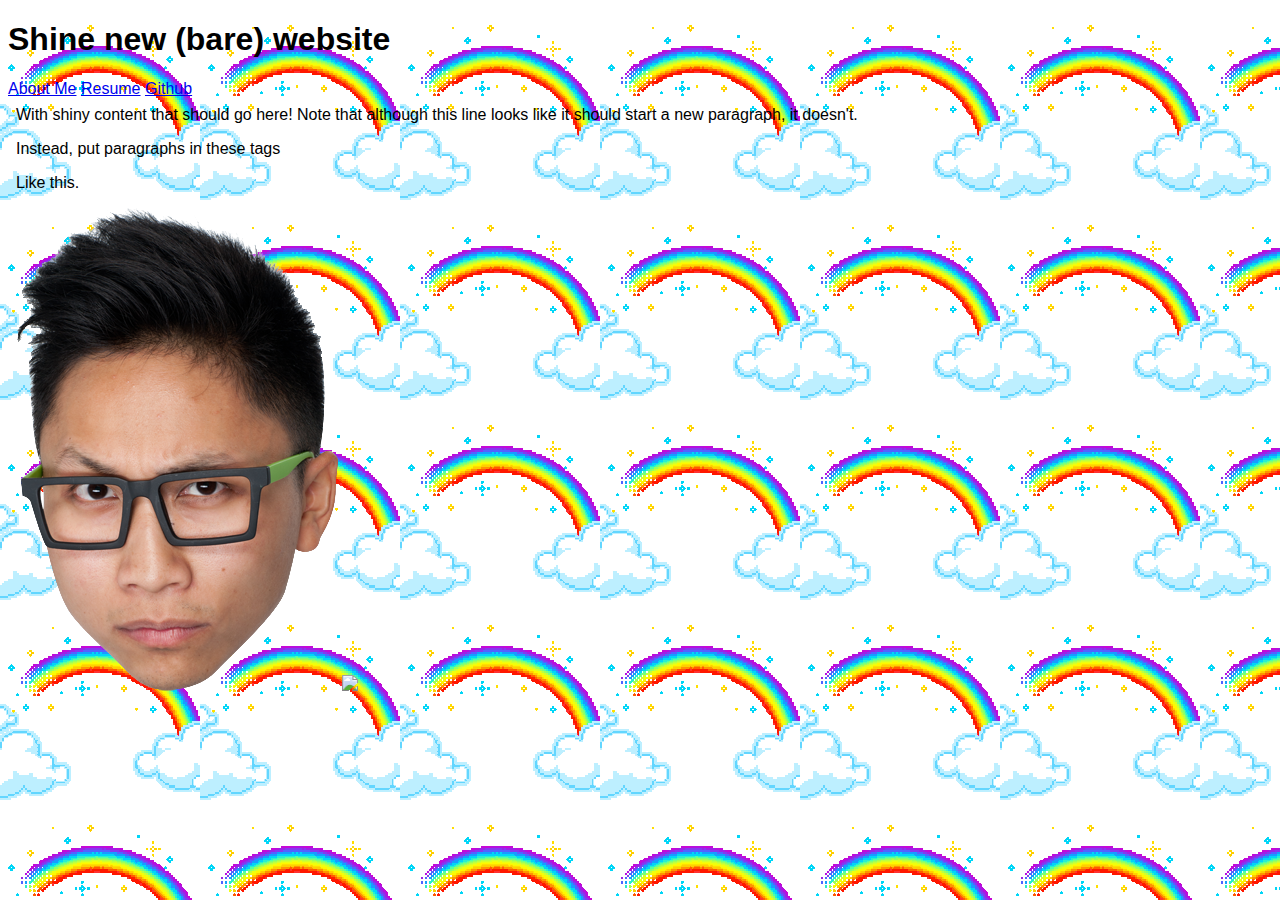
==== template.html @ a290f04a "added images" ====
<!doctype html>
<!-- comments look like this -->
<html>
<head>
  <title>
    Annlee's lame personal website
  </title>
  <!-- <link rel.../> tag goes here. -->

<link type="text/css" rel="stylesheet" href="style.css"/>

</head>
<body>
<header> <!-- stuff that never changes (site name, navigation) -->
  <h1>Shine new (bare) website</h1>
  <div> <!-- navigation section -->
    <span><a href="about.html">About Me</a></span>
    <span><a href="resume.html">Resume</a></span>
    <span><a href="http://polkabear.github.io">Github</a></span>
  </div>
</header>

<main> <!-- stuff that changes on every page -->
  With shiny content that should go here!

  Note that although this line looks like it should start a new paragraph,
  it doesn't.

  <p>Instead, put paragraphs in these tags</p>
  <p>Like this.</p>
  <img src="images/Birthdayrolla_2.png">
  <img src="https://31.media.tumblr.com/6aff8d9d65009ccbca4b19044167bda1/tumblr_inline_mwsav3hWfd1rc6mpw.gif">
</main>

<footer>
</footer>
</body>
</html>
---- style.css ----
/* comments look like this in CSS files */

#navbar {
  background-color: #000000; /* black */
  color: #ffffff;            /* white */
  margin: 0;
  padding: 0.5em 0; /* 0.5em padding on top/bottom, 0 padding on left/right */
}

#navbar a {
  margin: 0;
  padding: 0.5em;
  color: #ffffff;
  text-decoration: none;
}

body {
	font-family: "Comic Sans MS", sans-serif;
	background-image: url("images/rainbow.gif");
}

main {
  padding: 0.5em;
}
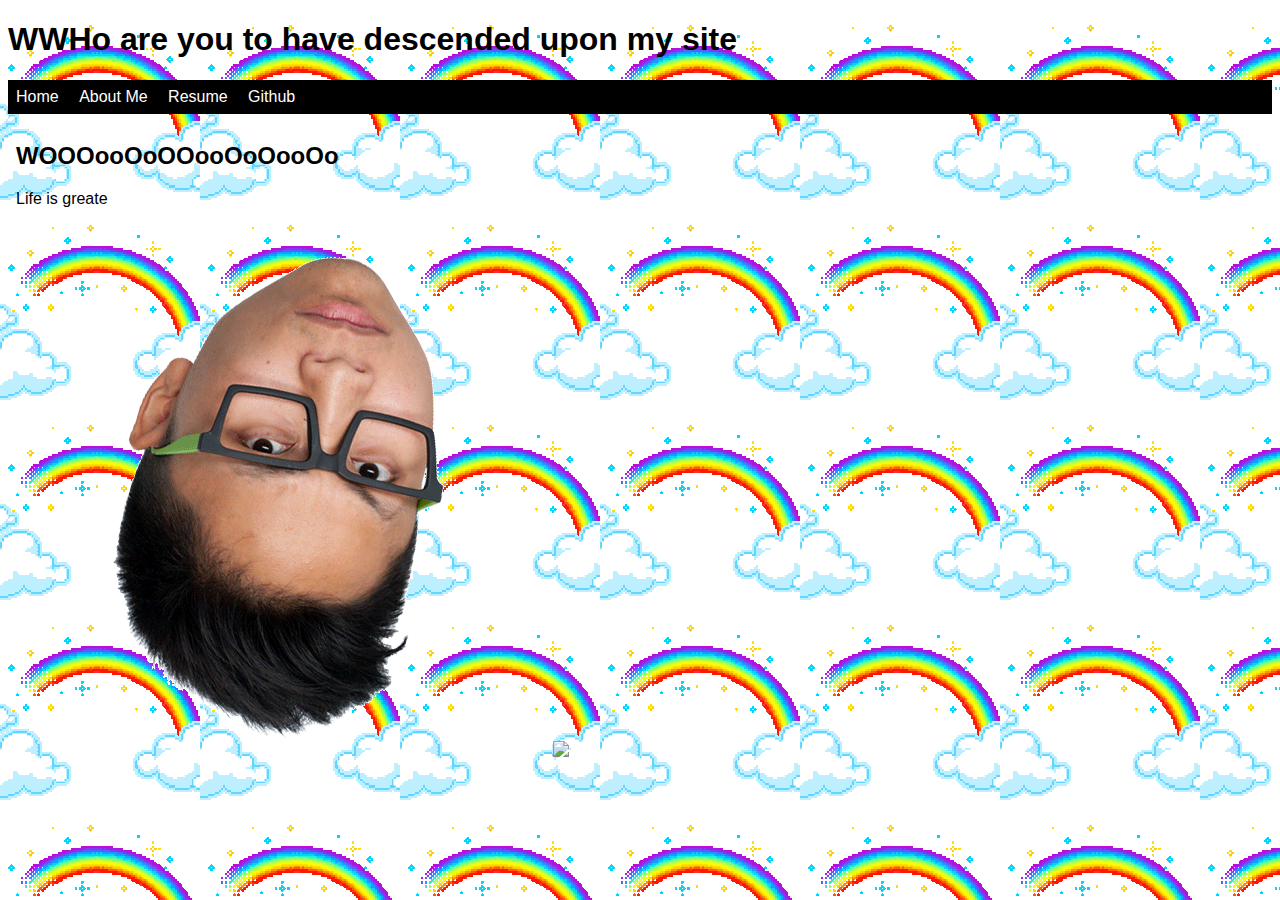
==== commit 189de5d9: "added  gifs and navbar" ====
--- a/template.html
+++ b/template.html
@@ -3,7 +3,7 @@
 <html>
 <head>
   <title>
-    Annlee's lame personal website
+    WooHOOOOOOoooOoOo
   </title>
   <!-- <link rel.../> tag goes here. -->
 
@@ -12,8 +12,9 @@
 </head>
 <body>
 <header> <!-- stuff that never changes (site name, navigation) -->
-  <h1>Shine new (bare) website</h1>
-  <div> <!-- navigation section -->
+  <h1>WWHo are you to have descended upon my site</h1>
+  <div id="navbar"> <!-- navigation section -->
+    <span><a href="template.html">Home</a></span>
     <span><a href="about.html">About Me</a></span>
     <span><a href="resume.html">Resume</a></span>
     <span><a href="http://polkabear.github.io">Github</a></span>
@@ -21,15 +22,10 @@
 </header>
 
 <main> <!-- stuff that changes on every page -->
-  With shiny content that should go here!
-
-  Note that although this line looks like it should start a new paragraph,
-  it doesn't.
-
-  <p>Instead, put paragraphs in these tags</p>
-  <p>Like this.</p>
-  <img src="images/Birthdayrolla_2.png">
-  <img src="https://31.media.tumblr.com/6aff8d9d65009ccbca4b19044167bda1/tumblr_inline_mwsav3hWfd1rc6mpw.gif">
+  <h2>WOOOooOoOOooOoOooOo</h2>
+  <p>Life is greate</p>
+  <div> <img src="images/rotating-head.gif"> 
+  <img src="https://31.media.tumblr.com/6aff8d9d65009ccbca4b19044167bda1/tumblr_inline_mwsav3hWfd1rc6mpw.gif"></div>
 </main>
 
 <footer>
--- a/style.css
+++ b/style.css
@@ -14,10 +14,17 @@
   text-decoration: none;
 }
 
+#resume {
+	background-color: black;
+	background-image: none;
+	color: white;
+}
+
+
 body {
 	font-family: "Comic Sans MS", sans-serif;
 	background-image: url("images/rainbow.gif");
-}
+
 
 main {
   padding: 0.5em;
